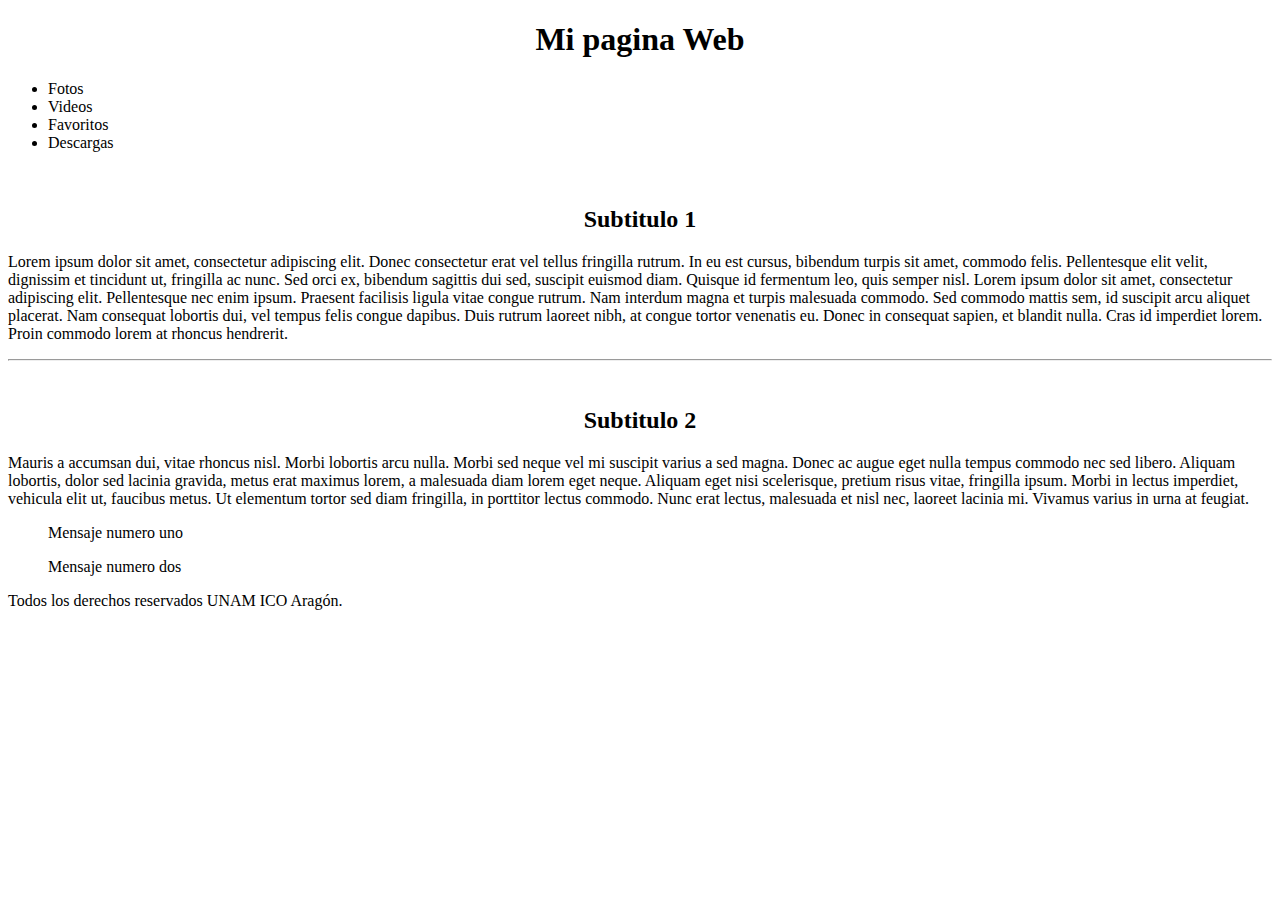
==== index.html @ 109c8160 "Creacion de mi primera pagina web en html" ====
<!DOCTYPE html>
<html lang="es">
<head>
<meta name="description" content="Ejemplo de una pagina HTMLS"  >
<meta name="keywords" content="HTMLS, Curso, Basico, UNAM, Aragón"  >
<meta name="author" content="Nohely Cortes"  >
<title>Mi pagina ICO</title>
<link rel="stylesheet" href="miestilo.css"	>


</head>

<body>

<header>

<center>

<h1>Mi pagina Web </h1>

</center>

</header>

<nav>

<ul>

<li>Fotos</li>
<li>Videos</li>
<li>Favoritos</li>
<li>Descargas</li>

</ul>
</nav>
<section>
<br>
<center>
<h2>Subtitulo 1</h2>
</center>
<p>Lorem ipsum dolor sit amet, consectetur adipiscing elit. Donec consectetur erat vel tellus fringilla rutrum. In eu est cursus, bibendum turpis sit amet, commodo felis. Pellentesque elit velit, dignissim et tincidunt ut, fringilla ac nunc. Sed orci ex, bibendum sagittis dui sed, suscipit euismod diam. Quisque id fermentum leo, quis semper nisl. Lorem ipsum dolor sit amet, consectetur adipiscing elit. Pellentesque nec enim ipsum. Praesent facilisis ligula vitae congue rutrum. Nam interdum magna et turpis malesuada commodo. Sed commodo mattis sem, id suscipit arcu aliquet placerat. Nam consequat lobortis dui, vel tempus felis congue dapibus. Duis rutrum laoreet nibh, at congue tortor venenatis eu. Donec in consequat sapien, et blandit nulla. Cras id imperdiet lorem.

Proin commodo lorem at rhoncus hendrerit.</p>

<hr>
<br>
<center> 
<h2>Subtitulo 2</h2>
</center>

<p>Mauris a accumsan dui, vitae rhoncus nisl. Morbi lobortis arcu nulla. Morbi sed neque vel mi suscipit varius a sed magna. Donec ac augue eget nulla tempus commodo nec sed libero. Aliquam lobortis, 
dolor sed lacinia gravida, metus erat maximus lorem, a malesuada diam lorem eget neque. Aliquam eget nisi scelerisque, 
pretium risus vitae, fringilla ipsum. Morbi in lectus imperdiet, vehicula elit ut, faucibus metus. Ut elementum tortor sed
 diam fringilla, in porttitor lectus commodo. Nunc erat lectus, malesuada et nisl nec, laoreet lacinia mi. 
Vivamus varius in urna at feugiat.</p>

</section>

<aside>

<blockquote>Mensaje numero uno</blockquote>
<blockquote>Mensaje numero dos</blockquote>

</aside>

<footer>
<p>Todos los derechos reservados UNAM ICO Aragón.</p>
</footer>

</body>


</html>
</html>
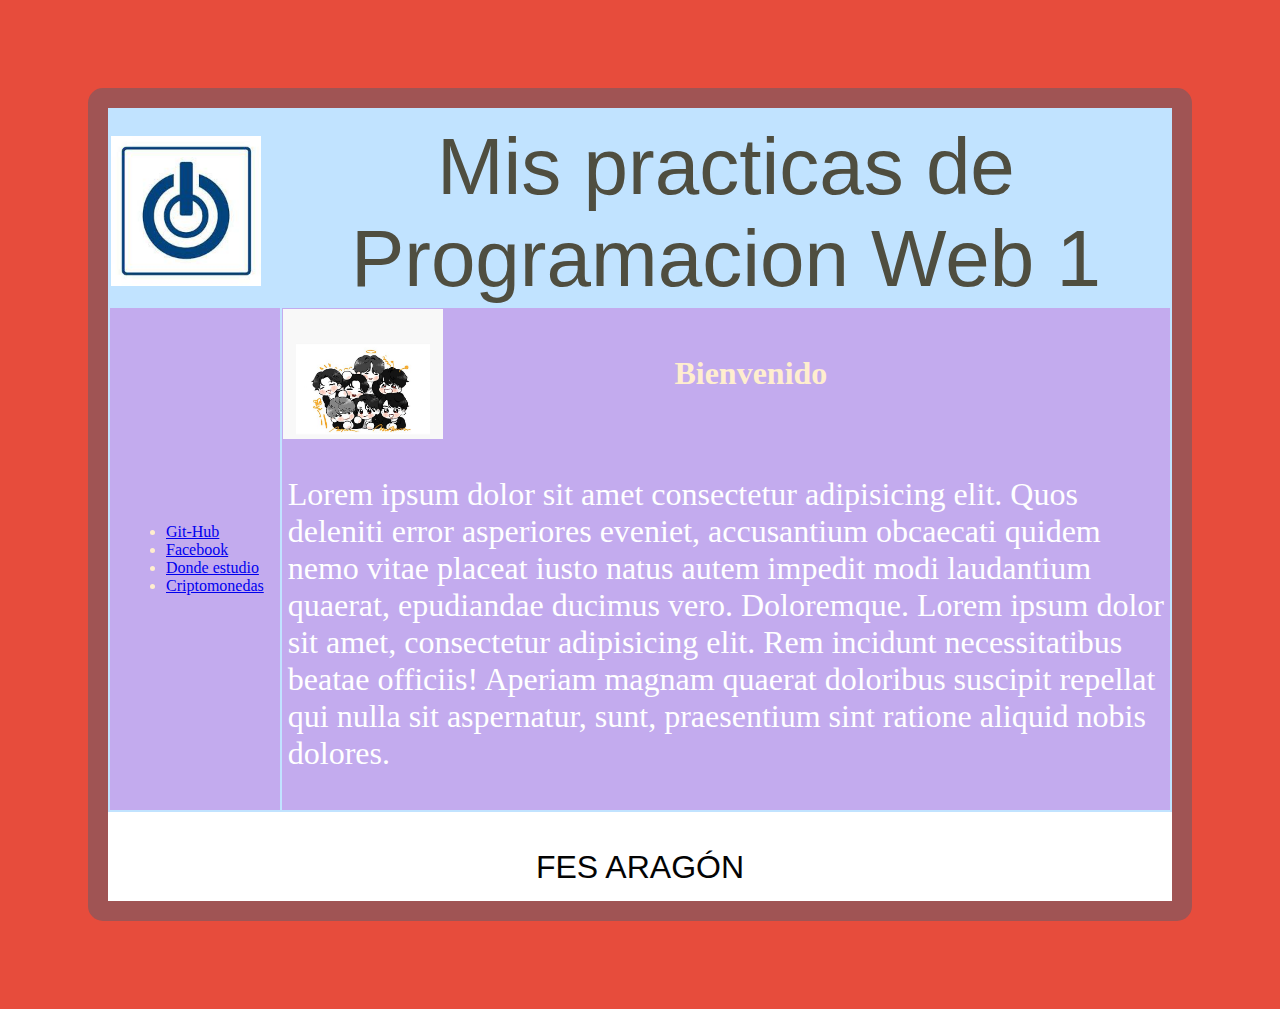
==== commit 7c4d3b4a: "Tarea 8" ====
--- a/index.html
+++ b/index.html
@@ -1,75 +1,71 @@
 <!DOCTYPE html>
-<html lang="es">
+<html lang="en">
+
 <head>
-<meta name="description" content="Ejemplo de una pagina HTMLS"  >
-<meta name="keywords" content="HTMLS, Curso, Basico, UNAM, Aragón"  >
-<meta name="author" content="Nohely Cortes"  >
-<title>Mi pagina ICO</title>
-<link rel="stylesheet" href="miestilo.css"	>
-
-
+    <meta charset="UTF-8">
+    <meta http-equiv="X-UA-Compatible" content="IE=edge">
+    <meta name="viewport" content="width=device-width, initial-scale=1.0">
+    <meta name="author" content="Mirsha Cortes FES Aragón ICO">
+    <link rel="stylesheet" href="recursos/estilos.css">
+    <link rel="shortcut icon" href="recursos/media/x.png">
+    <title>Inicio</title>
 </head>
 
 <body>
 
-<header>
+    <div  class="borde fondo1 " >
 
-<center>
+        <table class= >
+            <tr>
+                <td> <img src="recursos/media/descargar.jpg" alt="Logo de los 45 años de la facultad" class="imagenEstilo" > </td>
+                <td  class="texto1" >Mis practicas de Programacion Web 1</td>
 
-<h1>Mi pagina Web </h1>
+            </tr>
 
-</center>
+            <tr class="texto4 fondo2" >
+                <td class="separa">
+                    <ul >
+                        <li style="list-style-image: url(Recursos/media/github.png);"><a href="https://github.com/MirshaNohely"> Git-Hub </a> </li>
+                        <li style="list-style-image: url(Recursos/media/facebook.png);"><a href="https://www.facebook.com">Facebook</a></li>
+                        <li style="list-style-image: url(Recursos/media/aragon.jpg);" ><a href="https://www.aragon.unam.mx/fes-aragon/#!/inicio">Donde estudio</a></li>
+                        <li style="list-style-image: url(Recursos/media/dogo.jpg) ;"  ><a href="https://www.coinbase.com/es">Criptomonedas</a></li>
 
-</header>
+                    </ul>
 
-<nav>
+                </td>
 
-<ul>
 
-<li>Fotos</li>
-<li>Videos</li>
-<li>Favoritos</li>
-<li>Descargas</li>
+                <div class="texto2" >
+                <td  >
+                    
+                    <div class="fondoimagen"  >
+                        <h1>Bienvenido</h1>
+                    </div>
 
-</ul>
-</nav>
-<section>
-<br>
-<center>
-<h2>Subtitulo 1</h2>
-</center>
-<p>Lorem ipsum dolor sit amet, consectetur adipiscing elit. Donec consectetur erat vel tellus fringilla rutrum. In eu est cursus, bibendum turpis sit amet, commodo felis. Pellentesque elit velit, dignissim et tincidunt ut, fringilla ac nunc. Sed orci ex, bibendum sagittis dui sed, suscipit euismod diam. Quisque id fermentum leo, quis semper nisl. Lorem ipsum dolor sit amet, consectetur adipiscing elit. Pellentesque nec enim ipsum. Praesent facilisis ligula vitae congue rutrum. Nam interdum magna et turpis malesuada commodo. Sed commodo mattis sem, id suscipit arcu aliquet placerat. Nam consequat lobortis dui, vel tempus felis congue dapibus. Duis rutrum laoreet nibh, at congue tortor venenatis eu. Donec in consequat sapien, et blandit nulla. Cras id imperdiet lorem.
+                    <div class="texto2"  >
+                        <p>Lorem ipsum dolor sit amet consectetur adipisicing elit. Quos deleniti error asperiores
+                            eveniet,
+                            accusantium obcaecati quidem nemo vitae placeat iusto natus autem impedit modi laudantium
+                            quaerat,
+                            epudiandae ducimus vero. Doloremque.
+                        Lorem ipsum dolor sit amet, consectetur adipisicing elit. Rem incidunt necessitatibus beatae officiis! Aperiam magnam quaerat doloribus suscipit repellat qui nulla sit aspernatur, sunt, praesentium sint ratione aliquid nobis dolores.</p>
 
-Proin commodo lorem at rhoncus hendrerit.</p>
 
-<hr>
-<br>
-<center> 
-<h2>Subtitulo 2</h2>
-</center>
+                    </div>
 
-<p>Mauris a accumsan dui, vitae rhoncus nisl. Morbi lobortis arcu nulla. Morbi sed neque vel mi suscipit varius a sed magna. Donec ac augue eget nulla tempus commodo nec sed libero. Aliquam lobortis, 
-dolor sed lacinia gravida, metus erat maximus lorem, a malesuada diam lorem eget neque. Aliquam eget nisi scelerisque, 
-pretium risus vitae, fringilla ipsum. Morbi in lectus imperdiet, vehicula elit ut, faucibus metus. Ut elementum tortor sed
- diam fringilla, in porttitor lectus commodo. Nunc erat lectus, malesuada et nisl nec, laoreet lacinia mi. 
-Vivamus varius in urna at feugiat.</p>
+                </td>
+            </div>
+            </tr>
 
-</section>
 
-<aside>
 
-<blockquote>Mensaje numero uno</blockquote>
-<blockquote>Mensaje numero dos</blockquote>
+        </table>
 
-</aside>
+        <div class="fondo3 texto3 " ><br>FES ARAGÓN </div>
 
-<footer>
-<p>Todos los derechos reservados UNAM ICO Aragón.</p>
-</footer>
+    </div>
+
 
 </body>
 
-
-</html>
-</html>
-
+</html>--- a/recursos/estilos.css
+++ b/recursos/estilos.css
@@ -0,0 +1,97 @@
+@font-face {
+
+    font-family: fuenteX;/*Nombre con el cual llamare a mi fuente*/
+    
+    src: url(fuente/Game\ Of\ Squids.otf);/*Ruta donde esta la fuente*/
+    
+    }
+
+
+li{
+    list-style-image: url"/recursos/media/descargar.jpg");
+}
+
+.fondoimagen{
+    background-image: url(media/bts.jpg);
+    width: 100%;
+    background-repeat:no-repeat;
+    text-align: center;
+    background-size: 10rem;/*Tamaño especifico de las imagenes de fondo*/
+    padding: 25px;
+}
+
+body{
+background-color: #E74C3C ;   
+font-family: sans-serif;
+padding: 5em;
+
+}
+
+
+.fondo1{
+background-color: rgb(193, 227, 255);
+}
+
+.fondo2{
+background-color: rgba(196, 146, 230, 0.692);
+
+}
+
+.fondo3{
+background-color: rgb(255, 255, 255);
+
+}
+
+.texto1{
+
+    text-align: center;
+    font-size: 5em;
+    color: rgba(77, 75, 61, 0.986);
+}
+.texto2{
+
+padding: 5px;
+font-size: 2em;
+color: rgb(255, 255, 255);
+text-align: left;
+font-family: fuenteX;
+
+
+}
+
+.texto3{
+
+font-size: 2em;
+text-align: center;
+color: rgb(3, 3, 3);
+padding-bottom: 15px;
+
+}
+
+.texto4{
+
+font-size: 1em;
+color: rgb(255, 238, 206);
+text-align: left;
+font-family: fuenteX;
+padding-left:15px ;
+}
+
+.imagenEstilo{
+
+width: 150px;
+text-align: center;
+}
+
+
+
+.borde{
+border: 20px solid rgb(160, 84, 84);
+border-radius: 15px;
+
+}
+
+.separa{
+
+padding: 1em;
+}